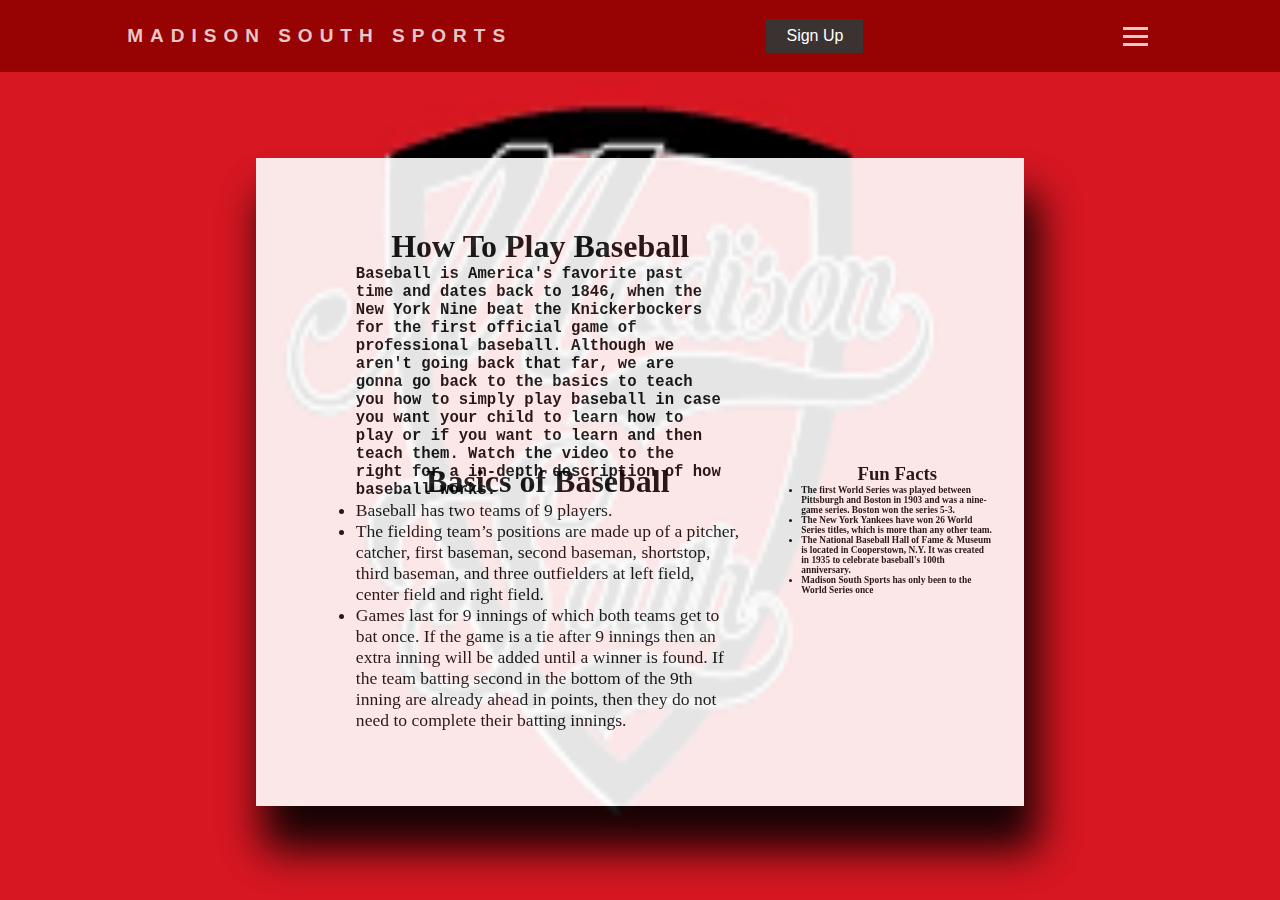
==== baseball.html @ 06df8e50 "Added buttonos" ====
<!DOCTYPE html>
<html lang="en">

<head>
  <meta charset="UTF-8">
  <meta http-equiv="X-UA-Compatible" content="IE=edge">
  <meta name="viewport" content="width=device-width, initial-scale=1.0">
  <meta name="keywords"
    content="Baseball, Jackson, TN, Tennessee, Madison, South, Sports, Malesus, Basics, How, To, Play, Runner, Hitter, Pitcher, Community">
  <meta name="author" content="Dynamic Duo, Dylan Ard, Juan Hernandez">
  <meta name="description" content="This page has some tips on how to play baseball if you have never played before">
  <title>Madison South Sports</title>
  <link href="https://cdn.jsdelivr.net/npm/bootstrap@5.0.0-beta2/dist/css/bootstrap.min.css" rel="stylesheet"
    integrity="sha384-BmbxuPwQa2lc/FVzBcNJ7UAyJxM6wuqIj61tLrc4wSX0szH/Ev+nYRRuWlolflfl" crossorigin="anonymous">
  <link rel="stylesheet" href="style.css">
</head>

<body>
  <nav>
    <div class="logo">
        <h4>
            Madison South Sports
        </h4>
    </div>
    <ul class="nav-links">
        <li><a href="index.html">Home</a></li>
        <li><a href="baseball.html">Basics of Baseball</a></li>
        <li><a href="board.html">Board Members</a></li>
        <li><a href="learn.html">Learn More</a></li>
        <li><a href="rules.html">Rules of The Park</a></li>
        <li><a href="sign_up.html">Sign-Ups</a></li>
    </ul>
    <button class="button100" type="button">Sign Up </button>
    <div class="burger">
        <div class="line1"></div>
        <div class="line2"></div>
        <div class="line3"></div>
    </div>
</nav>
<script src="app.js"></script>

  <div class="t1">
    <div class="wall">
      <div class=HTPB>
          <h1 class="TITLE">How To Play Baseball</h1>
          <p class="BT">Baseball is America's favorite past time and dates back to 1846, when the New York Nine beat the Knickerbockers for the first official game of professional baseball. Although we aren't going back that far, we are gonna go back to the basics
           to teach you how to simply play baseball in case you want your child to learn how to play or if you want to learn and then teach them. Watch the video to the right for a in-depth description of how baseball works.
          </p>
        </div>
          <div class="resp-container">
          <iframe width="400" height="200" src="https://www.youtube.com/embed/57mc7Df7Arw" title="YouTube video player" frameborder="0" allow="accelerometer; autoplay; clipboard-write; encrypted-media; gyroscope; picture-in-picture" allowfullscreen></iframe>
        </div>
          
          <div class="ruleb">
            <h3 class= "BoB">Basics of Baseball</h3>
          <ul class="npl">
            <li>
              Baseball has two teams of 9 players.
            </li>
            <li>
              The fielding team’s positions are made up of a pitcher, catcher, first baseman, second baseman, shortstop, third baseman, and three outfielders at left field, center field and right field.
            </li>
            <li>
              Games last for 9 innings of which both teams get to bat once. If the game is a tie after 9 innings then an extra inning will be added until a winner is found. If the team batting second in the bottom of the 9th inning are already ahead in points, then they do not need to complete their batting innings.
            </li>
          </ul>
          </div>
    
         
          <div class=funfacts>
          <h3 class="funf">Fun Facts<h3>
        <ul class="p2">
          <li>The first World Series was played between Pittsburgh and Boston in 1903 and was a nine-game series. Boston won the series 5-3.</li>
          <li>The New York Yankees have won 26 World Series titles, which is more than any other team.</li>
          <li>The National Baseball Hall of Fame & Museum is located in Cooperstown, N.Y. It was created in 1935 to celebrate baseball's 100th anniversary.</li>
          <li>Madison South Sports has only been to the World Series once</li>
        </ul>
    </div>
          </div>
        </div>
          <script src="https://cdn.jsdelivr.net/npm/bootstrap@5.0.0-beta2/dist/js/bootstrap.bundle.min.js" integrity="sha384-b5kHyXgcpbZJO/tY9Ul7kGkf1S0CWuKcCD38l8YkeH8z8QjE0GmW1gYU5S9FOnJ0" crossorigin="anonymous"></script>
    </body>
    </html>
---- style.css ----
.carousel-item-active{
    height: fit-content;
    width: fit-content;
}

body {

    background-image:url("img/emblem.png");
    background-repeat:no-repeat;
    background-attachment: fixed;
    background-size: 100% 100%;
    position: relative;
}

.TITLE {
    font-size: 200%;
    text-align: center;
}

img{
    text-align: center;
    height: 500px;
    width: 700px;
}
p {
    font-size: x-large;
    font-weight: bold;
    font-family: monospace;
}
.p1{
    font-family: monospace;
}
.navbar-default .navbar-brand{
    color: #FF0000;
}

.rulespark {
    text-align: center;
}

.BT {
    font-size: 120%;
}

.funf {
    text-align: center;
}

.vid1 {
    position: absolute;
    top: 100%;
    left: 50%;
}
.wall{
    margin:20px;
    padding:10px;
}


.ruleb {
    position: absolute;
    z-index: 2; 
    width: 50%;
    left: 13%;
    top: 47%;
    height: 7em;
    opacity: 0.9;
}

.d-block w-100 {
    height: 20%;
    width: 234%;
}

.image1 {
    height: 20%;
    width: 30%;
}

.funfacts {
    position: absolute;
    z-index: 2; 
    width: 25%;
    left: 71%;
    top: 47%;
    height: 7em;
    opacity: 0.9;
}

.BoB {
    text-align: center;
    font-size: 200%;
}

.HTPB {
    position: absolute;
    z-index: 2; 
    width: 48%;
    left: 13%;
    top: 70px;
    height: 7em;
    opacity: 0.9;
}

.t1 {
    position: absolute;
    z-index: 2; 
    width: 60%;
    left: 20%;
    top: 220%;
    height: 900%;
    opacity: 0.9;
    background-color: rgb(255, 255, 255);
    box-shadow: 10px 40px 40px 4px;
}

.p2 {
    font-size:medium;
    color: black;
    font-size: 50%;
}

.npl {
    font-size: 110%;
}

.resp-container {
    position: absolute;
    top: 10%;
    left: 63%;
}

* {
    margin: 0px;
    padding: 0px;
    box-sizing: border-box;
}

nav {
    
    display: flex;
    justify-content: space-around;
    align-items: center;
    min-height: 8vh;
    font-family: 'Roboto', sans-serif;
    background-color: rgb(151, 2, 2);
    
}

.logo {
    color: rgba(255, 255, 255, 0.781);
    text-transform: uppercase;
    letter-spacing: 7px;
    font-size: 19px;
}

.nav-links {
    display: flex;
    width: 500px;
    justify-content: space-around;
}   

.nav-links li {
    list-style: none;
}

.nav-links a{
    color: rgba(240, 235, 235, 0.781);
    text-decoration: none;
    letter-spacing: 2px;
    font-weight: bold;
    font-size: 20px;
}

.burger {
    display: none;
    cursor: pointer;
}

.burger div{
    width: 25px;
    height: 3px;
    background-color: rgba(255, 255, 255, 0.781);
    margin: 5px;
    transition: all 0.3s ease;
}

@media screen and (max-width:0px) {
    .nav-links {
       width: 60%;
    }   
}

@media screen and (max-width:3000px) {
    body {
        overflow-x: hidden;
    }
    .nav-links {
        position: absolute;
        right: 0px;
        height: 92vh;
        top: 8vh;
        background-color: rgb(59, 50, 50);
        display: flex;
        flex-direction: column;
        align-items: center;
        width: 15%;
        transform: translateX(100%);
        transition: transform 0.5s ease-in;
    }
    .nav-links li {
        opacity: 0;
    }
    .burger {
        display: block;
    }
}




.nav-active {
    transform: translateX(0%);
}

@keyframes navLinkFade{
    from{
        opacity: 0;
        transform: translateX(50%);
    }
    to{
        opacity: 1;
        transform: translateX(0);
    }
}

.toggle .line1 {
transform: rotate(-45deg) translate(-5px,6px);
}
.toggle .line2 {
    opacity: 0;
}
.toggle .line3 {
    transform: rotate(45deg) translate(-5px,-6px);
}




/* Three columns side by side */
.column {
    float: left;
    width: 20%;
    margin-bottom: 20px;
    padding: 0 8px;
    height: 23%;
  }
  
  /* Display the columns below each other instead of side by side on small screens */
  @media screen and (max-width: 650px) {
    .column {
      width: 100%;
      display: block;
    }
  }
  
  /* Add some shadows to create a card effect */
  .card {
    box-shadow: 0 4px 8px 0 rgba(0, 0, 0, 0.2);
  }
  
  /* Some left and right padding inside the container */
  .container {
    padding: 0 16px;
  }
  
  /* Clear floats */
  .container::after, .row::after {
    content: "";
    clear: both;
    display: table;
  }
  
  .title {
    color: grey;
  }
  
  .button {
    border: none;
    outline: 0;
    display: inline-block;
    padding: 8px;
    color: white;
    background-color: #000;
    text-align: center;
    cursor: pointer;
    width: 100%;
  }
  
  .button:hover {
    background-color: #555;
  }

  .carousel-inner .image1 {
      width: 40%   ;
  }

  
  .button100 {
    background-color: rgb(59, 50, 50);
    border: none;
    color: white;
    padding: 8px 20px;
    text-align: center;
    text-decoration: none;
    display: inline-block;
    font-size: medium;
    cursor: pointer;
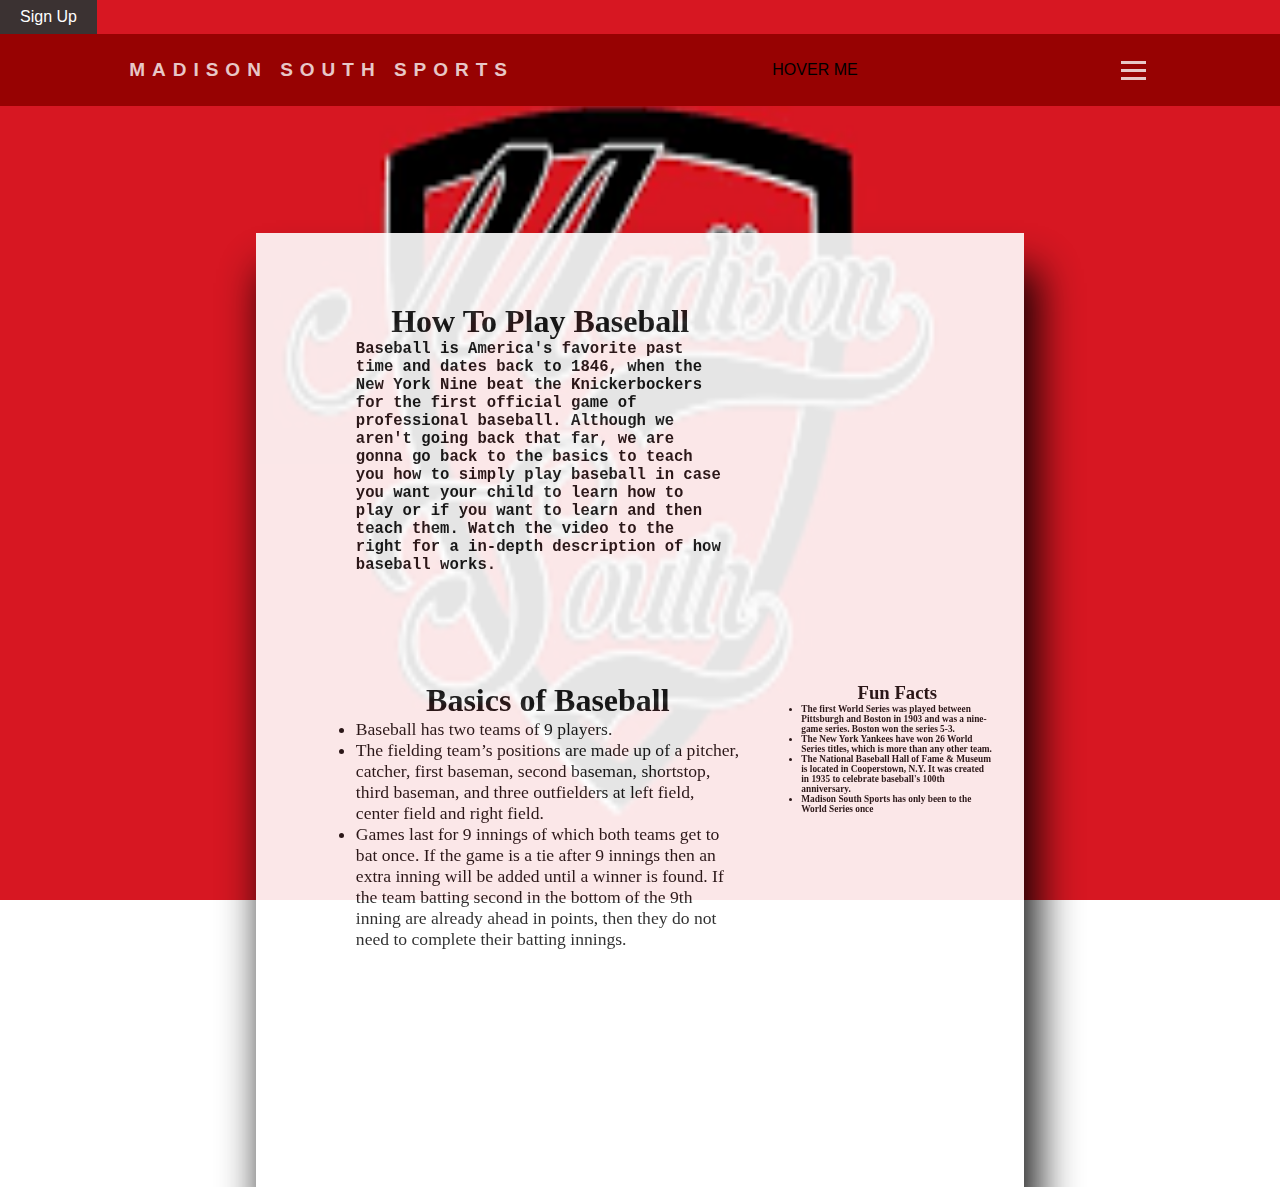
==== commit 905cd219: "added" ====
--- a/baseball.html
+++ b/baseball.html
@@ -14,7 +14,7 @@
     integrity="sha384-BmbxuPwQa2lc/FVzBcNJ7UAyJxM6wuqIj61tLrc4wSX0szH/Ev+nYRRuWlolflfl" crossorigin="anonymous">
   <link rel="stylesheet" href="style.css">
 </head>
-
+<button class="button100" type="button">Sign Up </button>
 <body>
   <nav>
     <div class="logo">
@@ -30,7 +30,12 @@
         <li><a href="rules.html">Rules of The Park</a></li>
         <li><a href="sign_up.html">Sign-Ups</a></li>
     </ul>
-    <button class="button100" type="button">Sign Up </button>
+    <div class="box-1">
+      <div class="btn btn-one">
+        <span>HOVER ME</span>
+      </div>
+    </div>
+     
     <div class="burger">
         <div class="line1"></div>
         <div class="line2"></div>
--- a/style.css
+++ b/style.css
@@ -315,4 +315,54 @@
     text-decoration: none;
     display: inline-block;
     font-size: medium;
-    cursor: pointer;+    cursor: pointer;
+
+    .btn-one {
+        color: #FFF;
+        transition: all 0.3s;
+        position: relative;
+      }
+      .btn-one span {
+        transition: all 0.3s;
+      }
+      .btn-one::before {
+        content: '';
+        position: absolute;
+        bottom: 0;
+        left: 0;
+        width: 100%;
+        height: 100%;
+        z-index: 1;
+        opacity: 0;
+        transition: all 0.3s;
+        border-top-width: 1px;
+        border-bottom-width: 1px;
+        border-top-style: solid;
+        border-bottom-style: solid;
+        border-top-color: rgba(255,255,255,0.5);
+        border-bottom-color: rgba(255,255,255,0.5);
+        transform: scale(0.1, 1);
+      }
+      .btn-one:hover span {
+        letter-spacing: 2px;
+      }
+      .btn-one:hover::before {
+        opacity: 1; 
+        transform: scale(1, 1); 
+      }
+      .btn-one::after {
+        content: '';
+        position: absolute;
+        bottom: 0;
+        left: 0;
+        width: 100%;
+        height: 100%;
+        z-index: 1;
+        transition: all 0.3s;
+        background-color: rgba(255,255,255,0.1);
+      }
+      .btn-one:hover::after {
+        opacity: 0; 
+        transform: scale(0.1, 1);
+      }
+      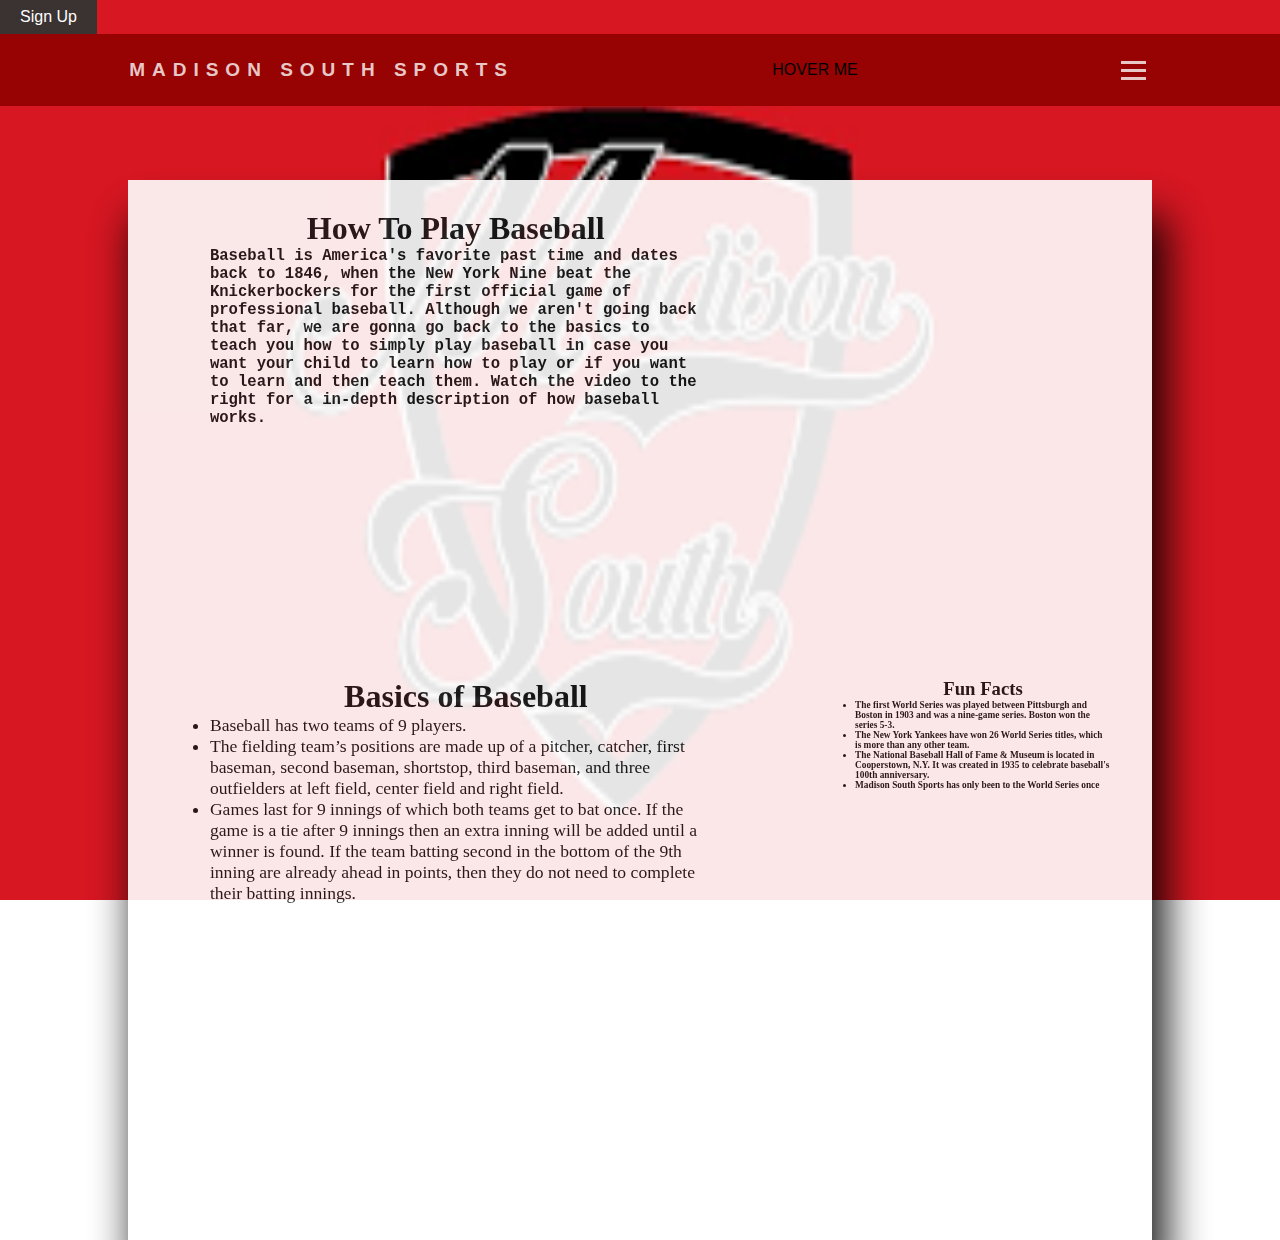
==== commit ad4aa5fd: "mln" ====
--- a/baseball.html
+++ b/baseball.html
@@ -44,32 +44,35 @@
 </nav>
 <script src="app.js"></script>
 
-  <div class="t1">
-    <div class="wall">
-      <div class=HTPB>
-          <h1 class="TITLE">How To Play Baseball</h1>
-          <p class="BT">Baseball is America's favorite past time and dates back to 1846, when the New York Nine beat the Knickerbockers for the first official game of professional baseball. Although we aren't going back that far, we are gonna go back to the basics
-           to teach you how to simply play baseball in case you want your child to learn how to play or if you want to learn and then teach them. Watch the video to the right for a in-depth description of how baseball works.
-          </p>
+
+
+
+<div class="t1">
+  <div class="wall">
+    <div class=HTPB>
+        <h1 class="TITLE">How To Play Baseball</h1>
+        <p class="BT">Baseball is America's favorite past time and dates back to 1846, when the New York Nine beat the Knickerbockers for the first official game of professional baseball. Although we aren't going back that far, we are gonna go back to the basics
+         to teach you how to simply play baseball in case you want your child to learn how to play or if you want to learn and then teach them. Watch the video to the right for a in-depth description of how baseball works.
+        </p>
+      </div>
+        <div class="resp-container">
+        <iframe width="400" height="200" src="https://www.youtube.com/embed/57mc7Df7Arw" title="YouTube video player" frameborder="0" allow="accelerometer; autoplay; clipboard-write; encrypted-media; gyroscope; picture-in-picture" allowfullscreen></iframe>
+      </div>
+        
+        <div class="ruleb">
+          <h3 class= "BoB">Basics of Baseball</h3>
+        <ul class="npl">
+          <li>
+            Baseball has two teams of 9 players.
+          </li>
+          <li>
+            The fielding team’s positions are made up of a pitcher, catcher, first baseman, second baseman, shortstop, third baseman, and three outfielders at left field, center field and right field.
+          </li>
+          <li>
+            Games last for 9 innings of which both teams get to bat once. If the game is a tie after 9 innings then an extra inning will be added until a winner is found. If the team batting second in the bottom of the 9th inning are already ahead in points, then they do not need to complete their batting innings.
+          </li>
+        </ul>
         </div>
-          <div class="resp-container">
-          <iframe width="400" height="200" src="https://www.youtube.com/embed/57mc7Df7Arw" title="YouTube video player" frameborder="0" allow="accelerometer; autoplay; clipboard-write; encrypted-media; gyroscope; picture-in-picture" allowfullscreen></iframe>
-        </div>
-          
-          <div class="ruleb">
-            <h3 class= "BoB">Basics of Baseball</h3>
-          <ul class="npl">
-            <li>
-              Baseball has two teams of 9 players.
-            </li>
-            <li>
-              The fielding team’s positions are made up of a pitcher, catcher, first baseman, second baseman, shortstop, third baseman, and three outfielders at left field, center field and right field.
-            </li>
-            <li>
-              Games last for 9 innings of which both teams get to bat once. If the game is a tie after 9 innings then an extra inning will be added until a winner is found. If the team batting second in the bottom of the 9th inning are already ahead in points, then they do not need to complete their batting innings.
-            </li>
-          </ul>
-          </div>
     
          
           <div class=funfacts>
@@ -81,9 +84,10 @@
           <li>Madison South Sports has only been to the World Series once</li>
         </ul>
     </div>
-          </div>
+          
         </div>
           <script src="https://cdn.jsdelivr.net/npm/bootstrap@5.0.0-beta2/dist/js/bootstrap.bundle.min.js" integrity="sha384-b5kHyXgcpbZJO/tY9Ul7kGkf1S0CWuKcCD38l8YkeH8z8QjE0GmW1gYU5S9FOnJ0" crossorigin="anonymous"></script>
+      </div>
     </body>
     </html>
 
--- a/style.css
+++ b/style.css
@@ -61,7 +61,7 @@
     position: absolute;
     z-index: 2; 
     width: 50%;
-    left: 13%;
+    left: 8%;
     top: 47%;
     height: 7em;
     opacity: 0.9;
@@ -96,8 +96,8 @@
     position: absolute;
     z-index: 2; 
     width: 48%;
-    left: 13%;
-    top: 70px;
+    left: 8%;
+    top: 30px;
     height: 7em;
     opacity: 0.9;
 }
@@ -105,10 +105,10 @@
 .t1 {
     position: absolute;
     z-index: 2; 
-    width: 60%;
-    left: 20%;
-    top: 220%;
-    height: 900%;
+    width:80%;
+    left: 10%;
+    top: 170%;
+    height: 1000%;
     opacity: 0.9;
     background-color: rgb(255, 255, 255);
     box-shadow: 10px 40px 40px 4px;
@@ -169,7 +169,7 @@
     text-decoration: none;
     letter-spacing: 2px;
     font-weight: bold;
-    font-size: 20px;
+    font-size: 15px;
 }
 
 .burger {
@@ -244,6 +244,82 @@
     transform: rotate(45deg) translate(-5px,-6px);
 }
 
+<<<<<<< HEAD
+.container, .h2 {
+    color: #36936D;
+    text-transform: uppercase;
+    text-align: center;
+    letter-spacing: 2px;
+
+}
+
+.container, .p {
+    font-size: 16px;
+    line-height: 24px;
+}
+
+.container {
+    max-width: 1170px;
+    width: 100%;
+    margin: 0 auto ;
+}
+
+.column {
+    margin: 0 15px 25px;
+    box-shadow: 0 1px 3px rgba(0, 0, 0, 0.12),
+    0 1px 2px rgb(0, 0, 0.12);
+    background: #ffff;
+    border-radius: 10px;
+
+}
+
+
+
+
+
+
+.h2 {
+    color:#3696dc;
+    text-transform:uppercase;
+    text-align:center;
+    letter-spacing:2px;
+}
+
+	.p {
+        font-size:16px;
+        line-height:24px;
+    }
+	
+	.ul, .li{
+        list-style:none;
+    }
+	
+	.container { 
+        width:100%;
+        margin:0 auto;
+        display:flex;
+        list-style:none;
+    }
+	
+	.columns {
+        margin:0 15px 25px;
+        box-shadow:0 1px 3px rgb(0,0,0,12),0 1px 3px rgb(0,0,0,24);
+	background:#fff;
+    border-radius:10px;
+    flex-basis:33%;
+    }
+	
+	.card {padding:15px 25px};
+	.img  {max-width:100%};
+	
+	
+	@media screen and (max-width: 768px){
+      .container {
+        flex-direction: column;
+      }
+    }
+
+=======
 
 
 
@@ -365,4 +441,5 @@
         opacity: 0; 
         transform: scale(0.1, 1);
       }
-      +      
+>>>>>>> 905cd219421d2525a67410beb3986381b064216b
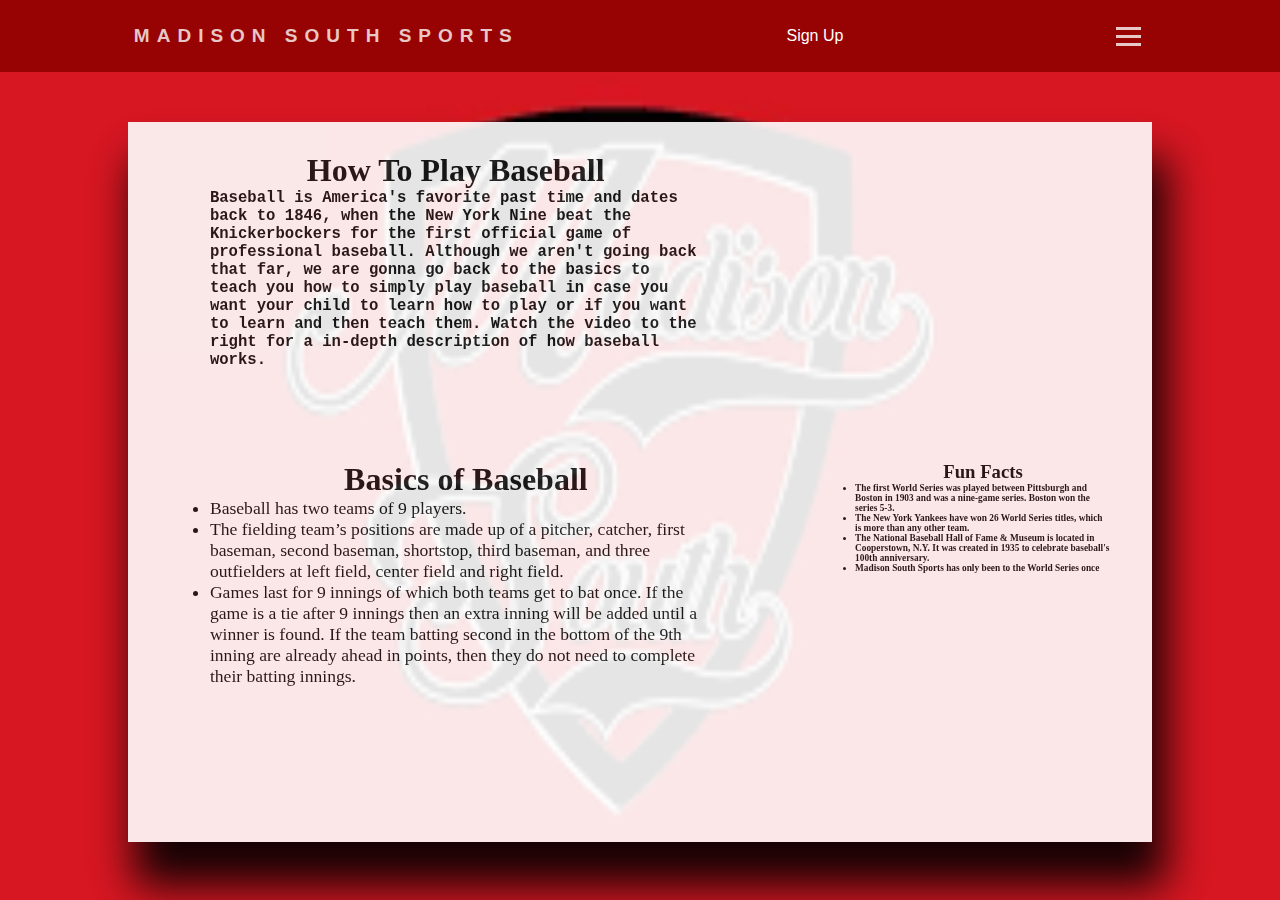
==== commit a7a2c60b: ";j" ====
--- a/baseball.html
+++ b/baseball.html
@@ -13,8 +13,7 @@
   <link href="https://cdn.jsdelivr.net/npm/bootstrap@5.0.0-beta2/dist/css/bootstrap.min.css" rel="stylesheet"
     integrity="sha384-BmbxuPwQa2lc/FVzBcNJ7UAyJxM6wuqIj61tLrc4wSX0szH/Ev+nYRRuWlolflfl" crossorigin="anonymous">
   <link rel="stylesheet" href="style.css">
-</head>
-<button class="button100" type="button">Sign Up </button>
+</head> 
 <body>
   <nav>
     <div class="logo">
@@ -32,7 +31,7 @@
     </ul>
     <div class="box-1">
       <div class="btn btn-one">
-        <span>HOVER ME</span>
+        <span>Sign Up</span>
       </div>
     </div>
      
--- a/style.css
+++ b/style.css
@@ -244,118 +244,18 @@
     transform: rotate(45deg) translate(-5px,-6px);
 }
 
-<<<<<<< HEAD
-.container, .h2 {
-    color: #36936D;
-    text-transform: uppercase;
-    text-align: center;
-    letter-spacing: 2px;
-
-}
-
-.container, .p {
-    font-size: 16px;
-    line-height: 24px;
-}
-
-.container {
-    max-width: 1170px;
-    width: 100%;
-    margin: 0 auto ;
-}
-
-.column {
-    margin: 0 15px 25px;
-    box-shadow: 0 1px 3px rgba(0, 0, 0, 0.12),
-    0 1px 2px rgb(0, 0, 0.12);
-    background: #ffff;
-    border-radius: 10px;
-
-}
-
-
-
-
-
-
-.h2 {
-    color:#3696dc;
-    text-transform:uppercase;
-    text-align:center;
-    letter-spacing:2px;
-}
-
-	.p {
-        font-size:16px;
-        line-height:24px;
-    }
-	
-	.ul, .li{
-        list-style:none;
-    }
-	
-	.container { 
-        width:100%;
-        margin:0 auto;
-        display:flex;
-        list-style:none;
-    }
-	
-	.columns {
-        margin:0 15px 25px;
-        box-shadow:0 1px 3px rgb(0,0,0,12),0 1px 3px rgb(0,0,0,24);
-	background:#fff;
-    border-radius:10px;
-    flex-basis:33%;
-    }
-	
-	.card {padding:15px 25px};
-	.img  {max-width:100%};
-	
-	
-	@media screen and (max-width: 768px){
-      .container {
-        flex-direction: column;
-      }
-    }
-
-=======
-
-
-
-/* Three columns side by side */
-.column {
-    float: left;
-    width: 20%;
-    margin-bottom: 20px;
-    padding: 0 8px;
-    height: 23%;
-  }
-  
-  /* Display the columns below each other instead of side by side on small screens */
-  @media screen and (max-width: 650px) {
-    .column {
-      width: 100%;
-      display: block;
-    }
-  }
-  
-  /* Add some shadows to create a card effect */
-  .card {
-    box-shadow: 0 4px 8px 0 rgba(0, 0, 0, 0.2);
-  }
-  
-  /* Some left and right padding inside the container */
-  .container {
-    padding: 0 16px;
-  }
-  
-  /* Clear floats */
-  .container::after, .row::after {
-    content: "";
-    clear: both;
-    display: table;
-  }
+
+
+
+
+
+
+
+
+
+
+
+
   
   .title {
     color: grey;
@@ -367,14 +267,14 @@
     display: inline-block;
     padding: 8px;
     color: white;
-    background-color: #000;
+    background-color: rgb(0, 0, 0);
     text-align: center;
     cursor: pointer;
     width: 100%;
   }
   
   .button:hover {
-    background-color: #555;
+    background-color: rgb(0, 0, 0);
   }
 
   .carousel-inner .image1 {
@@ -392,6 +292,7 @@
     display: inline-block;
     font-size: medium;
     cursor: pointer;
+  }
 
     .btn-one {
         color: #FFF;
@@ -435,11 +336,211 @@
         height: 100%;
         z-index: 1;
         transition: all 0.3s;
-        background-color: rgba(255,255,255,0.1);
       }
       .btn-one:hover::after {
         opacity: 0; 
         transform: scale(0.1, 1);
       }
       
->>>>>>> 905cd219421d2525a67410beb3986381b064216b
+=========================
+
+* {
+    margin: 0;
+    padding: 0;
+    box-sizing:border-box;
+}
+.board3 {
+    font-size: 10px;
+    font-family: "Roboto", sans-serif;
+}
+
+.board2 {
+    overflow-x: hidden;
+}
+
+a{
+    text-decoration: none;
+    color: #fff;
+}
+
+section {
+    padding: 10rem 0;
+    background-color: #fff;
+}
+
+.heading {
+    text-transform: uppercase;
+    font-size: 3.5rem;
+    letter-spacing: 3px;
+    margin-right: 3px;
+    margin-bottom: 5rem;
+    text-align: center;
+    color: #333;
+    position: relative;
+}
+
+.heading::after {
+    content: "";
+    width: 10rem;
+    height: .8rem;
+    background-color: #45e19f;
+    position: absolute;
+    bottom: .2rem;
+    left: 50%;
+    transform: translateX(-50%);
+    border-radius: 2rem;
+}
+
+.card-wrapper {
+    display: flex;
+    align-items: center;
+    align-content: center;
+    flex-direction: column;
+}
+
+.card {
+    width: 28rem;
+    background-color: #ebeef8;
+    display: flex;
+    flex-direction: column;
+    align-items: center;
+    justify-content: center;
+    margin: 2rem 0;
+    box-shadow: .5rem .5rem .3rem rgba(0,0,0,.2);
+}
+
+.card .card-img {
+    width: 100%;
+    height: 26rem;
+    object-fit: cover;
+    clip-path: polygon(0 0, 100% 0, 100% 70%, 0% 100%);
+}
+
+.profile-img {
+    width: 15rem;
+    height: 15rem;
+    object-fit: cover;
+    border-radius: 50%;
+    margin-top: -10rem;
+    z-index: 999;
+    border: 1rem solid #ebeef8;
+}
+
+.card h1 {
+    font-size: 2.5rem;
+    color: #333;
+    margin: 1.5rem 0;
+}
+
+.job-title {
+    color: #777;
+    font-size: 1.5rem;
+    font-weight: 300;
+}
+
+.aboutsection  {
+    font-size: 1.2rem;
+    margin: 1.5rem 0;
+    font-style: italic;
+    text-align: center;
+    color:#333;
+}
+
+.card .btn {
+    padding: 1rem 2.5rem;
+    background-color: #445;
+    border-radius: 2rem;
+    margin: 1rem 0;
+    text-transform: uppercase;
+    color: #eee;
+    font-size: 1.4rem;
+    transition: all .5s;
+}
+
+.card .btn:hover {
+    transform: translateY(-2px);
+    box-shadow: .5rem .5rem 2rem rgba(0,0,0,.2);
+}
+
+.card .btn:active {
+    transform: translateY(0);
+    box-shadow: none;
+}
+
+.social-media {
+    width: 100%;
+    list-style: none;
+    display: flex;
+    justify-content: space-evenly;
+    padding: 2rem 0;
+    margin-top: 1.5rem;
+    border-top: 1px solid rgba(0,0,0,.1);
+}
+
+.social-media {
+    font-size: 3rem;
+    transition: color .5s;
+}
+
+.fa-facebook-square {
+    color: #3b5999;
+}
+
+.fa-twitter-square {
+    color:#55acee;
+}
+
+.fa-instagram {
+    color:#dd4b39; 
+}
+
+.fa-google-plus-square {
+    color:#dd4b39;
+}
+
+.fa-facebook-square:hover
+.fa-twitter-square:hover
+.fa-instgram:hover
+.fa-google-plus-square:hover{
+    color: #45e19f;
+}
+
+@media screen and (min-width: 700px){
+    .card-wrapper {
+        flex-direction: row;
+        flex-wrap: wrap;
+        justify-content: center;
+        align-items: center;
+
+    }
+
+    .card{
+        margin: 2rem;
+        transition: transform .5s;
+    }
+
+    @keyframes fadeIn {
+        from {
+            opacity: 0;
+        }
+        to {
+            opacity: 1;
+        }
+    }
+        .card:nth-child(1){
+            animation:fadeIn .5s .5s backwards;
+        }
+        .card:nth-child(2){
+            animation:fadeIn .5s 1s backwards;
+        }
+        .card:nth-child(3){
+            animation:fadeIn .5s 1.5s backwards;
+        }
+        .card:nth-child(4){
+            animation:fadeIn .5s 2s backwards;
+        }
+    
+        .card:hover {
+            transform: scale(1.05);
+        }
+}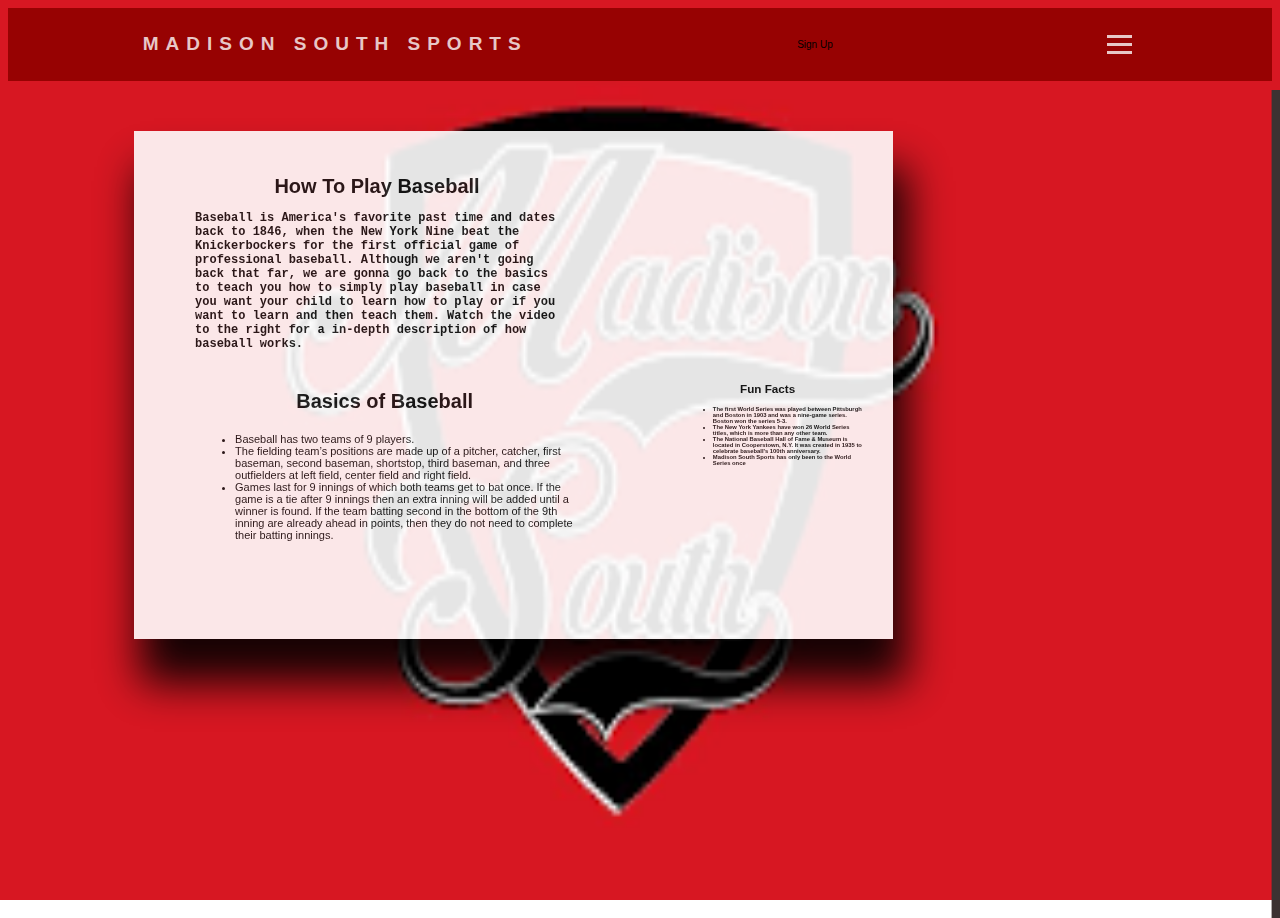
==== commit 3b8e5b93: "dababy" ====
--- a/baseball.html
+++ b/baseball.html
@@ -13,7 +13,8 @@
   <link href="https://cdn.jsdelivr.net/npm/bootstrap@5.0.0-beta2/dist/css/bootstrap.min.css" rel="stylesheet"
     integrity="sha384-BmbxuPwQa2lc/FVzBcNJ7UAyJxM6wuqIj61tLrc4wSX0szH/Ev+nYRRuWlolflfl" crossorigin="anonymous">
   <link rel="stylesheet" href="style.css">
-</head> 
+</head>
+
 <body>
   <nav>
     <div class="logo">
--- a/style.css
+++ b/style.css
@@ -105,10 +105,10 @@
 .t1 {
     position: absolute;
     z-index: 2; 
-    width:80%;
+    width:60%;
     left: 10%;
     top: 170%;
-    height: 1000%;
+    height: 700%;
     opacity: 0.9;
     background-color: rgb(255, 255, 255);
     box-shadow: 10px 40px 40px 4px;
@@ -129,7 +129,7 @@
     top: 10%;
     left: 63%;
 }
-
+===========================
 * {
     margin: 0px;
     padding: 0px;
@@ -244,117 +244,20 @@
     transform: rotate(45deg) translate(-5px,-6px);
 }
 
-
-
-
-
-
-
-
-
-
-
-
-
-  
-  .title {
-    color: grey;
-  }
-  
-  .button {
-    border: none;
-    outline: 0;
-    display: inline-block;
-    padding: 8px;
-    color: white;
-    background-color: rgb(0, 0, 0);
-    text-align: center;
-    cursor: pointer;
-    width: 100%;
-  }
-  
-  .button:hover {
-    background-color: rgb(0, 0, 0);
-  }
-
-  .carousel-inner .image1 {
-      width: 40%   ;
-  }
-
-  
-  .button100 {
-    background-color: rgb(59, 50, 50);
-    border: none;
-    color: white;
-    padding: 8px 20px;
-    text-align: center;
-    text-decoration: none;
-    display: inline-block;
-    font-size: medium;
-    cursor: pointer;
-  }
-
-    .btn-one {
-        color: #FFF;
-        transition: all 0.3s;
-        position: relative;
-      }
-      .btn-one span {
-        transition: all 0.3s;
-      }
-      .btn-one::before {
-        content: '';
-        position: absolute;
-        bottom: 0;
-        left: 0;
-        width: 100%;
-        height: 100%;
-        z-index: 1;
-        opacity: 0;
-        transition: all 0.3s;
-        border-top-width: 1px;
-        border-bottom-width: 1px;
-        border-top-style: solid;
-        border-bottom-style: solid;
-        border-top-color: rgba(255,255,255,0.5);
-        border-bottom-color: rgba(255,255,255,0.5);
-        transform: scale(0.1, 1);
-      }
-      .btn-one:hover span {
-        letter-spacing: 2px;
-      }
-      .btn-one:hover::before {
-        opacity: 1; 
-        transform: scale(1, 1); 
-      }
-      .btn-one::after {
-        content: '';
-        position: absolute;
-        bottom: 0;
-        left: 0;
-        width: 100%;
-        height: 100%;
-        z-index: 1;
-        transition: all 0.3s;
-      }
-      .btn-one:hover::after {
-        opacity: 0; 
-        transform: scale(0.1, 1);
-      }
-      
-=========================
-
+========================
+
+========================
 * {
     margin: 0;
     padding: 0;
     box-sizing:border-box;
 }
-.board3 {
+html {
     font-size: 10px;
     font-family: "Roboto", sans-serif;
 }
 
-.board2 {
+body {
     overflow-x: hidden;
 }
 
@@ -365,31 +268,10 @@
 
 section {
     padding: 10rem 0;
-    background-color: #fff;
-}
-
-.heading {
-    text-transform: uppercase;
-    font-size: 3.5rem;
-    letter-spacing: 3px;
-    margin-right: 3px;
-    margin-bottom: 5rem;
-    text-align: center;
-    color: #333;
-    position: relative;
-}
-
-.heading::after {
-    content: "";
-    width: 10rem;
-    height: .8rem;
-    background-color: #45e19f;
-    position: absolute;
-    bottom: .2rem;
-    left: 50%;
-    transform: translateX(-50%);
-    border-radius: 2rem;
-}
+  
+}
+
+
 
 .card-wrapper {
     display: flex;
@@ -399,13 +281,13 @@
 }
 
 .card {
-    width: 28rem;
+    width: 32rem;
     background-color: #ebeef8;
     display: flex;
     flex-direction: column;
     align-items: center;
     justify-content: center;
-    margin: 2rem 0;
+    margin: 2 rem 0;
     box-shadow: .5rem .5rem .3rem rgba(0,0,0,.2);
 }
 
@@ -438,8 +320,8 @@
     font-weight: 300;
 }
 
-.aboutsection  {
-    font-size: 1.2rem;
+.about {
+    font-size: 1.5rem;
     margin: 1.5rem 0;
     font-style: italic;
     text-align: center;
@@ -505,7 +387,7 @@
     color: #45e19f;
 }
 
-@media screen and (min-width: 700px){
+@media screen and (min-width: 10px){
     .card-wrapper {
         flex-direction: row;
         flex-wrap: wrap;
@@ -516,7 +398,7 @@
 
     .card{
         margin: 2rem;
-        transition: transform .5s;
+        transition:  .5s;
     }
 
     @keyframes fadeIn {
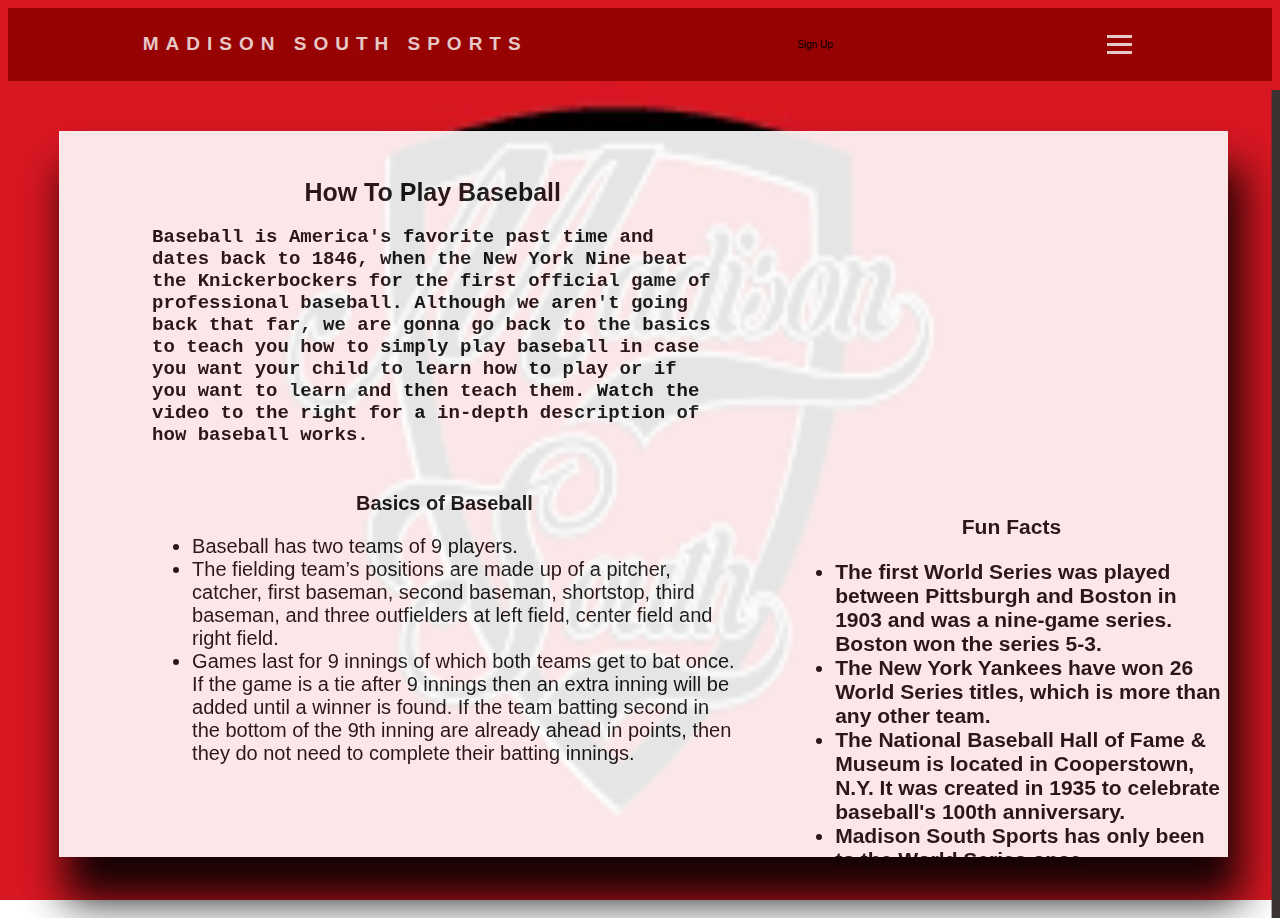
==== commit 4348a5e8: "added" ====
--- a/baseball.html
+++ b/baseball.html
@@ -56,7 +56,7 @@
         </p>
       </div>
         <div class="resp-container">
-        <iframe width="400" height="200" src="https://www.youtube.com/embed/57mc7Df7Arw" title="YouTube video player" frameborder="0" allow="accelerometer; autoplay; clipboard-write; encrypted-media; gyroscope; picture-in-picture" allowfullscreen></iframe>
+        <iframe width="550" height="270" src="https://www.youtube.com/embed/57mc7Df7Arw" title="YouTube video player" frameborder="0" allow="accelerometer; autoplay; clipboard-write; encrypted-media; gyroscope; picture-in-picture" allowfullscreen></iframe>
       </div>
         
         <div class="ruleb">
@@ -83,7 +83,7 @@
           <li>The National Baseball Hall of Fame & Museum is located in Cooperstown, N.Y. It was created in 1935 to celebrate baseball's 100th anniversary.</li>
           <li>Madison South Sports has only been to the World Series once</li>
         </ul>
-    </div>
+          </div>
           
         </div>
           <script src="https://cdn.jsdelivr.net/npm/bootstrap@5.0.0-beta2/dist/js/bootstrap.bundle.min.js" integrity="sha384-b5kHyXgcpbZJO/tY9Ul7kGkf1S0CWuKcCD38l8YkeH8z8QjE0GmW1gYU5S9FOnJ0" crossorigin="anonymous"></script>
--- a/style.css
+++ b/style.css
@@ -13,7 +13,7 @@
 }
 
 .TITLE {
-    font-size: 200%;
+    font-size: 250%;
     text-align: center;
 }
 
@@ -39,7 +39,7 @@
 }
 
 .BT {
-    font-size: 120%;
+    font-size: 190%;
 }
 
 .funf {
@@ -80,11 +80,12 @@
 .funfacts {
     position: absolute;
     z-index: 2; 
-    width: 25%;
-    left: 71%;
-    top: 47%;
-    height: 7em;
+    width: 20;
+    left: 63%;
+    top: 50%;
+    height: 30%;
     opacity: 0.9;
+    font-size: large;
 }
 
 .BoB {
@@ -105,23 +106,24 @@
 .t1 {
     position: absolute;
     z-index: 2; 
-    width:60%;
-    left: 10%;
+    width:92.5%;
+    left: 4%;
     top: 170%;
-    height: 700%;
+    height: 1000%;
     opacity: 0.9;
     background-color: rgb(255, 255, 255);
     box-shadow: 10px 40px 40px 4px;
 }
 
 .p2 {
-    font-size:medium;
+    
     color: black;
-    font-size: 50%;
+    font-size: 100%;
 }
 
 .npl {
-    font-size: 110%;
+    font-size: 200%;
+    color: black;
 }
 
 .resp-container {
@@ -144,7 +146,9 @@
     min-height: 8vh;
     font-family: 'Roboto', sans-serif;
     background-color: rgb(151, 2, 2);
-    
+    z-index: 9999;
+    position: sticky;
+    top: 0;
 }
 
 .logo {
@@ -162,6 +166,16 @@
 
 .nav-links li {
     list-style: none;
+}
+
+.nav-links li:hover {
+    transform: translateY(-2px);
+    box-shadow: .5rem .5rem 2rem rgb(53, 38, 38);
+}
+
+.nav-links li:active {
+    transform: translateY(0);
+    box-shadow: none;
 }
 
 .nav-links a{
@@ -244,9 +258,8 @@
     transform: rotate(45deg) translate(-5px,-6px);
 }
 
-========================
-
-========================
+=========================
+
 * {
     margin: 0;
     padding: 0;
@@ -264,11 +277,10 @@
 a{
     text-decoration: none;
     color: #fff;
-}
-
+
+}
 section {
     padding: 10rem 0;
-  
 }
 
 
@@ -281,14 +293,15 @@
 }
 
 .card {
-    width: 32rem;
+    width: 34rem;
     background-color: #ebeef8;
     display: flex;
     flex-direction: column;
     align-items: center;
     justify-content: center;
-    margin: 2 rem 0;
+    margin: 3rem 0;
     box-shadow: .5rem .5rem .3rem rgba(0,0,0,.2);
+
 }
 
 .card .card-img {
@@ -321,7 +334,7 @@
 }
 
 .about {
-    font-size: 1.5rem;
+    font-size: 1.2rem;
     margin: 1.5rem 0;
     font-style: italic;
     text-align: center;
@@ -387,7 +400,7 @@
     color: #45e19f;
 }
 
-@media screen and (min-width: 10px){
+@media screen and (min-width: 700px){
     .card-wrapper {
         flex-direction: row;
         flex-wrap: wrap;
@@ -398,7 +411,7 @@
 
     .card{
         margin: 2rem;
-        transition:  .5s;
+        transition: transform .5s;
     }
 
     @keyframes fadeIn {
@@ -421,8 +434,43 @@
         .card:nth-child(4){
             animation:fadeIn .5s 2s backwards;
         }
+        .card:nth-child(5){
+            animation:fadeIn .5s 2.5s backwards;
+        }
+        .card:nth-child(6){
+            animation:fadeIn .5s 3s backwards;
+        }
+        .card:nth-child(7){
+            animation:fadeIn .5s 3.5s backwards;
+        }
+        .card:nth-child(8){
+            animation:fadeIn .5s 4s backwards;
+        }
+        .card:nth-child(9){
+            animation:fadeIn .5s 4.5s backwards;
+        }
+        .card:nth-child(10){
+            animation:fadeIn .5s 5s backwards;
+        }
+        .card:nth-child(11){
+            animation:fadeIn .5s 5.5s backwards;
+        }
+        .card:nth-child(12){
+            animation:fadeIn .5s 6s backwards;
+        }
+        .card:nth-child(13){
+            animation:fadeIn .5s 6.5s backwards;
+        }
+        .card:nth-child(14){
+            animation:fadeIn .5s 7s backwards;
+        }
+
     
         .card:hover {
             transform: scale(1.05);
         }
-}+        
+
+}
+
+========================
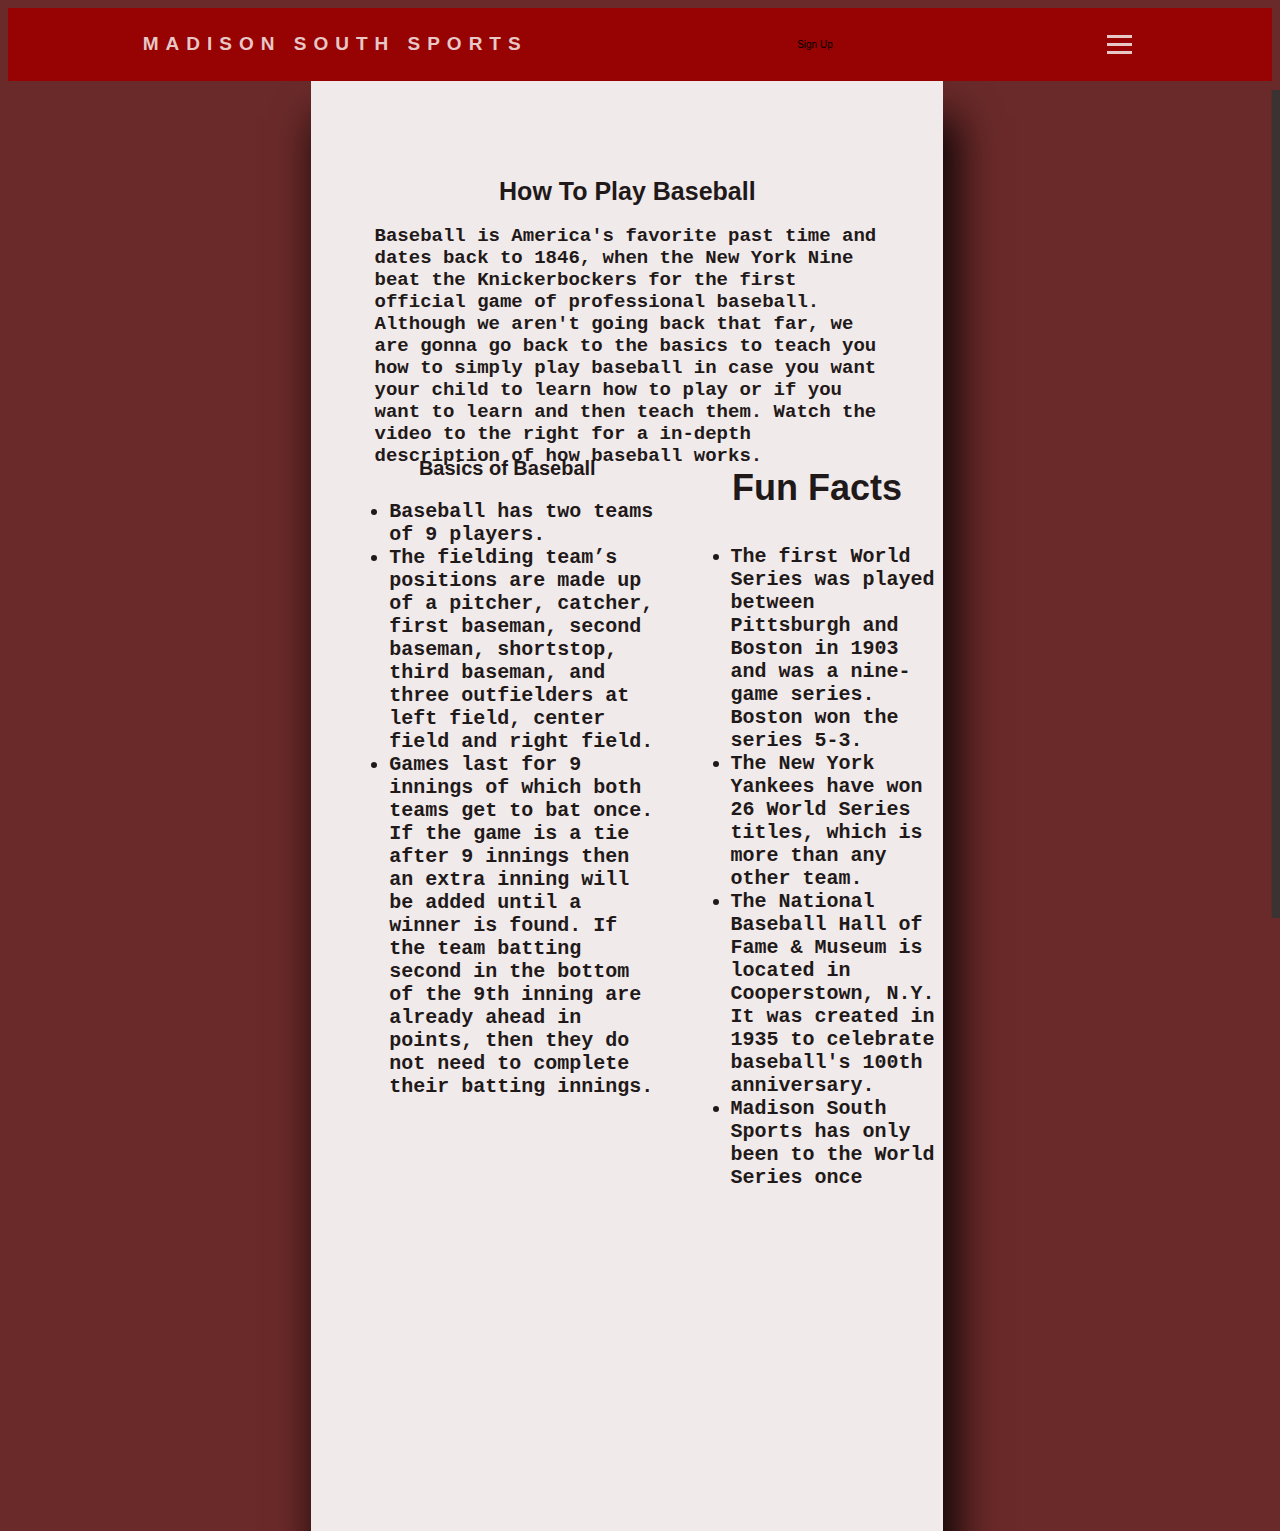
==== commit a60a7133: "yea" ====
--- a/baseball.html
+++ b/baseball.html
@@ -60,7 +60,7 @@
       </div>
         
         <div class="ruleb">
-          <h3 class= "BoB">Basics of Baseball</h3>
+          <h1 class= "BoB">Basics of Baseball</h1>
         <ul class="npl">
           <li>
             Baseball has two teams of 9 players.
@@ -76,16 +76,18 @@
     
          
           <div class=funfacts>
-          <h3 class="funf">Fun Facts<h3>
+          <h1 class="funf">Fun Facts<h1>
         <ul class="p2">
           <li>The first World Series was played between Pittsburgh and Boston in 1903 and was a nine-game series. Boston won the series 5-3.</li>
           <li>The New York Yankees have won 26 World Series titles, which is more than any other team.</li>
           <li>The National Baseball Hall of Fame & Museum is located in Cooperstown, N.Y. It was created in 1935 to celebrate baseball's 100th anniversary.</li>
           <li>Madison South Sports has only been to the World Series once</li>
         </ul>
+        
           </div>
           
         </div>
+       
           <script src="https://cdn.jsdelivr.net/npm/bootstrap@5.0.0-beta2/dist/js/bootstrap.bundle.min.js" integrity="sha384-b5kHyXgcpbZJO/tY9Ul7kGkf1S0CWuKcCD38l8YkeH8z8QjE0GmW1gYU5S9FOnJ0" crossorigin="anonymous"></script>
       </div>
     </body>
--- a/style.css
+++ b/style.css
@@ -5,11 +5,12 @@
 
 body {
 
-    background-image:url("img/emblem.png");
+    ackground-image:url("img/emblem.png");
     background-repeat:no-repeat;
     background-attachment: fixed;
     background-size: 100% 100%;
     position: relative;
+    background-color: rgb(107, 42, 42);
 }
 
 .TITLE {
@@ -34,7 +35,9 @@
     color: #FF0000;
 }
 
-.rulespark {
+
+.rules2-park {
+    color: #fff;
     text-align: center;
 }
 
@@ -44,6 +47,14 @@
 
 .funf {
     text-align: center;
+}
+
+
+li {
+    font-family: monospace;
+    font-size:x-large;
+    font-weight: bold;
+   
 }
 
 .vid1 {
@@ -61,8 +72,8 @@
     position: absolute;
     z-index: 2; 
     width: 50%;
-    left: 8%;
-    top: 47%;
+    left: 6%;
+    top: 25%;
     height: 7em;
     opacity: 0.9;
 }
@@ -81,8 +92,8 @@
     position: absolute;
     z-index: 2; 
     width: 20;
-    left: 63%;
-    top: 50%;
+    left: 60%;
+    top: 25%;
     height: 30%;
     opacity: 0.9;
     font-size: large;
@@ -96,9 +107,9 @@
 .HTPB {
     position: absolute;
     z-index: 2; 
-    width: 48%;
-    left: 8%;
-    top: 30px;
+    width: 80%;
+    left: 10%;
+    top: 80px;
     height: 7em;
     opacity: 0.9;
 }
@@ -106,13 +117,49 @@
 .t1 {
     position: absolute;
     z-index: 2; 
-    width:92.5%;
-    left: 4%;
-    top: 170%;
-    height: 1000%;
+    width:50%;
+    left: 24%;
+    top: 100%;
+    height: 2000%;
     opacity: 0.9;
     background-color: rgb(255, 255, 255);
     box-shadow: 10px 40px 40px 4px;
+}
+
+.t4 {
+    position: absolute;
+    z-index: 2; 
+    width:75%;
+    left: 13%;
+    top: 100%;
+    height: 2000%;
+    opacity: 1;
+    background-color: rgb(255, 255, 255);
+    box-shadow: 10px 40px 40px 4px;
+
+    
+}
+
+.rules-park {
+    position: absolute;
+    top: 3%;
+    width: 60%;
+    left: 20%;
+}
+
+.t4 h1 {
+    text-align: center;
+    
+}
+
+
+
+.basicrules {
+    text-align: center;
+}
+ 
+.ulli {
+    font-size: 40%;
 }
 
 .p2 {
@@ -128,8 +175,8 @@
 
 .resp-container {
     position: absolute;
-    top: 10%;
-    left: 63%;
+    top: 60%;
+    left: 25%;
 }
 ===========================
 * {
@@ -139,7 +186,7 @@
 }
 
 nav {
-    
+    position: sticky;
     display: flex;
     justify-content: space-around;
     align-items: center;
@@ -147,7 +194,6 @@
     font-family: 'Roboto', sans-serif;
     background-color: rgb(151, 2, 2);
     z-index: 9999;
-    position: sticky;
     top: 0;
 }
 
@@ -474,3 +520,4 @@
 }
 
 ========================
+
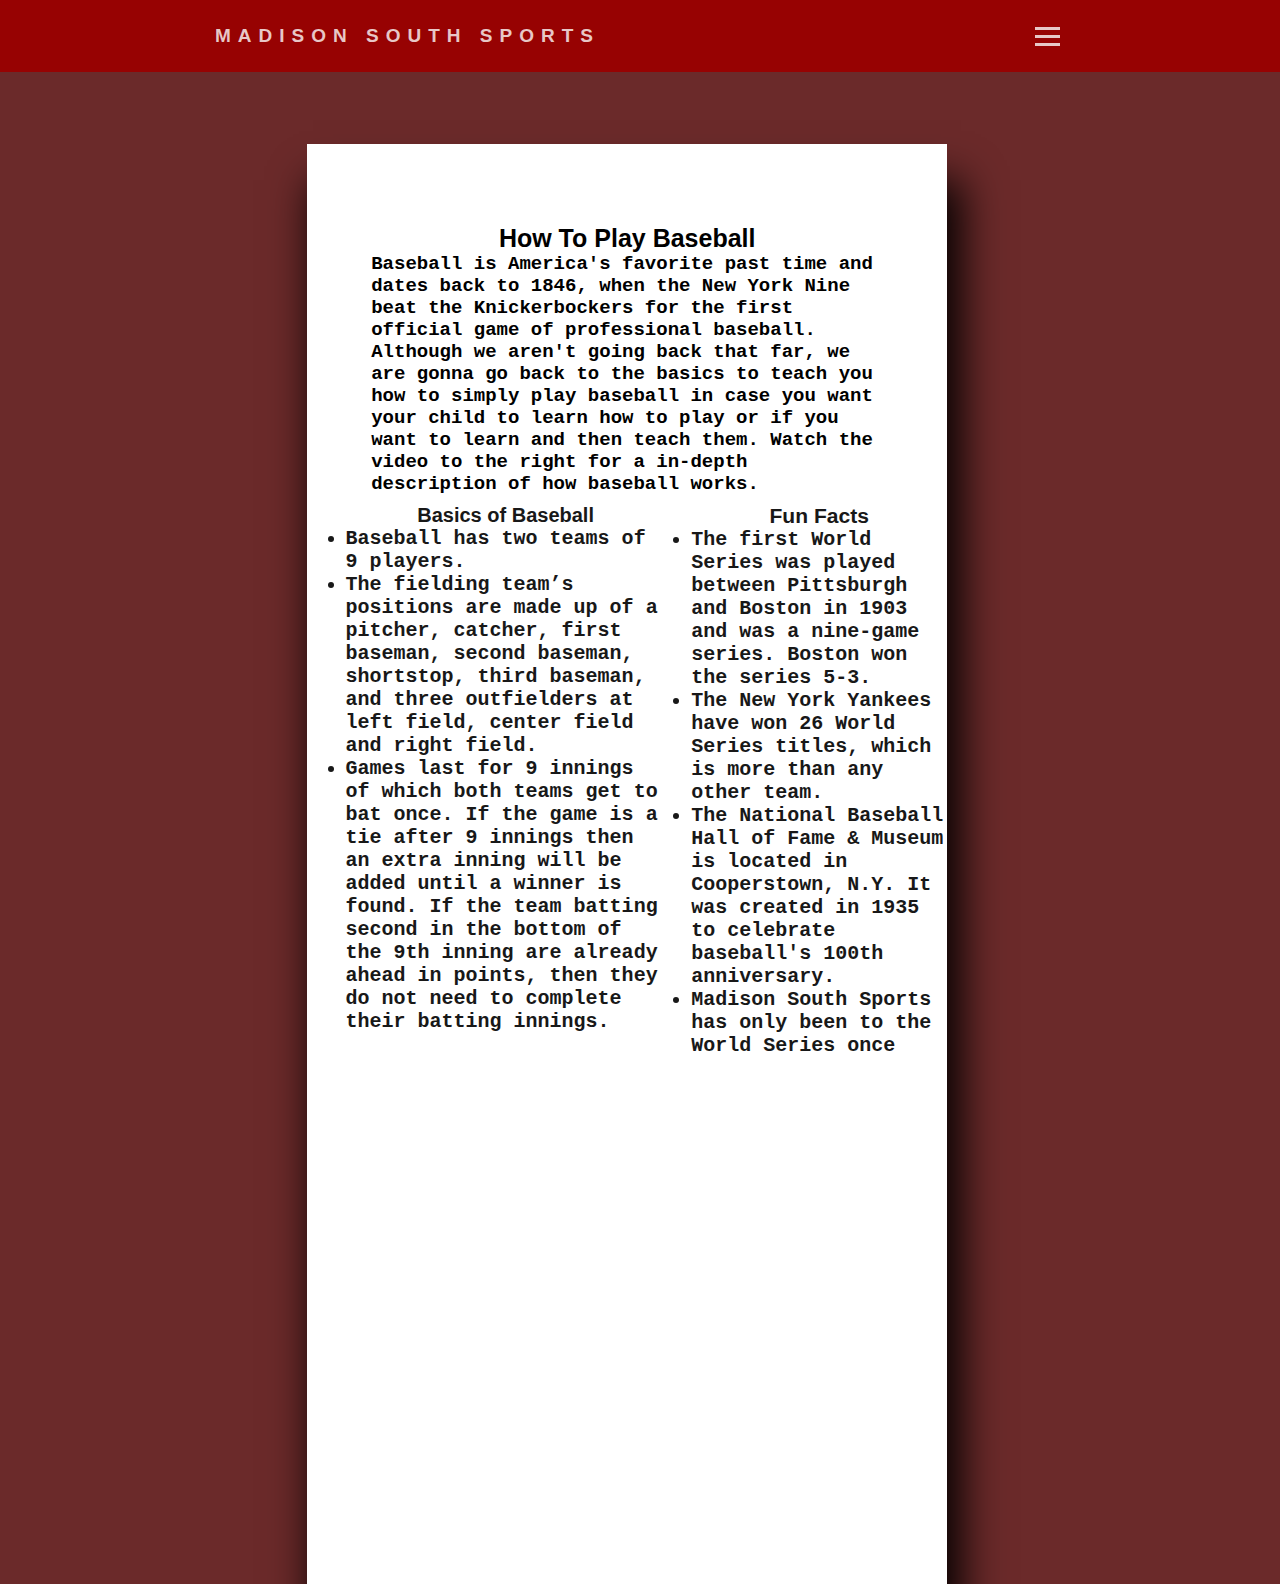
==== commit 2003fa4f: "dababy" ====
--- a/baseball.html
+++ b/baseball.html
@@ -11,7 +11,7 @@
   <meta name="description" content="This page has some tips on how to play baseball if you have never played before">
   <title>Madison South Sports</title>
   <link href="https://cdn.jsdelivr.net/npm/bootstrap@5.0.0-beta2/dist/css/bootstrap.min.css" rel="stylesheet"
-    integrity="sha384-BmbxuPwQa2lc/FVzBcNJ7UAyJxM6wuqIj61tLrc4wSX0szH/Ev+nYRRuWlolflfl" crossorigin="anonymous">
+  integrity="sha384-BmbxuPwQa2lc/FVzBcNJ7UAyJxM6wuqIj61tLrc4wSX0szH/Ev+nYRRuWlolflfl" crossorigin="anonymous">
   <link rel="stylesheet" href="style.css">
 </head>
 
@@ -30,12 +30,6 @@
         <li><a href="rules.html">Rules of The Park</a></li>
         <li><a href="sign_up.html">Sign-Ups</a></li>
     </ul>
-    <div class="box-1">
-      <div class="btn btn-one">
-        <span>Sign Up</span>
-      </div>
-    </div>
-     
     <div class="burger">
         <div class="line1"></div>
         <div class="line2"></div>
@@ -49,7 +43,7 @@
 
 <div class="t1">
   <div class="wall">
-    <div class=HTPB>
+    <div class="HTPB">
         <h1 class="TITLE">How To Play Baseball</h1>
         <p class="BT">Baseball is America's favorite past time and dates back to 1846, when the New York Nine beat the Knickerbockers for the first official game of professional baseball. Although we aren't going back that far, we are gonna go back to the basics
          to teach you how to simply play baseball in case you want your child to learn how to play or if you want to learn and then teach them. Watch the video to the right for a in-depth description of how baseball works.
@@ -60,7 +54,7 @@
       </div>
         
         <div class="ruleb">
-          <h1 class= "BoB">Basics of Baseball</h1>
+          <h3 class= "BoB">Basics of Baseball</h3>
         <ul class="npl">
           <li>
             Baseball has two teams of 9 players.
@@ -75,19 +69,17 @@
         </div>
     
          
-          <div class=funfacts>
-          <h1 class="funf">Fun Facts<h1>
+          <div class="funfacts">
+          <h3 class="funf">Fun Facts<h3>
         <ul class="p2">
           <li>The first World Series was played between Pittsburgh and Boston in 1903 and was a nine-game series. Boston won the series 5-3.</li>
           <li>The New York Yankees have won 26 World Series titles, which is more than any other team.</li>
           <li>The National Baseball Hall of Fame & Museum is located in Cooperstown, N.Y. It was created in 1935 to celebrate baseball's 100th anniversary.</li>
           <li>Madison South Sports has only been to the World Series once</li>
         </ul>
-        
           </div>
           
         </div>
-       
           <script src="https://cdn.jsdelivr.net/npm/bootstrap@5.0.0-beta2/dist/js/bootstrap.bundle.min.js" integrity="sha384-b5kHyXgcpbZJO/tY9Ul7kGkf1S0CWuKcCD38l8YkeH8z8QjE0GmW1gYU5S9FOnJ0" crossorigin="anonymous"></script>
       </div>
     </body>
--- a/style.css
+++ b/style.css
@@ -4,8 +4,6 @@
 }
 
 body {
-
-    ackground-image:url("img/emblem.png");
     background-repeat:no-repeat;
     background-attachment: fixed;
     background-size: 100% 100%;
@@ -111,7 +109,7 @@
     left: 10%;
     top: 80px;
     height: 7em;
-    opacity: 0.9;
+    opacity: 1;
 }
 
 .t1 {
@@ -119,9 +117,9 @@
     z-index: 2; 
     width:50%;
     left: 24%;
-    top: 100%;
+    top: 200%;
     height: 2000%;
-    opacity: 0.9;
+    opacity: 1;
     background-color: rgb(255, 255, 255);
     box-shadow: 10px 40px 40px 4px;
 }
@@ -176,9 +174,10 @@
 .resp-container {
     position: absolute;
     top: 60%;
-    left: 25%;
-}
-===========================
+    left: 14%;
+}
+
+
 * {
     margin: 0px;
     padding: 0px;
@@ -255,6 +254,7 @@
     body {
         overflow-x: hidden;
     }
+
     .nav-links {
         position: absolute;
         right: 0px;
@@ -304,7 +304,7 @@
     transform: rotate(45deg) translate(-5px,-6px);
 }
 
-=========================
+
 
 * {
     margin: 0;
@@ -441,7 +441,7 @@
 
 .fa-facebook-square:hover
 .fa-twitter-square:hover
-.fa-instgram:hover
+.fa-instagram:hover
 .fa-google-plus-square:hover{
     color: #45e19f;
 }
@@ -519,5 +519,5 @@
 
 }
 
-========================
-
+
+
